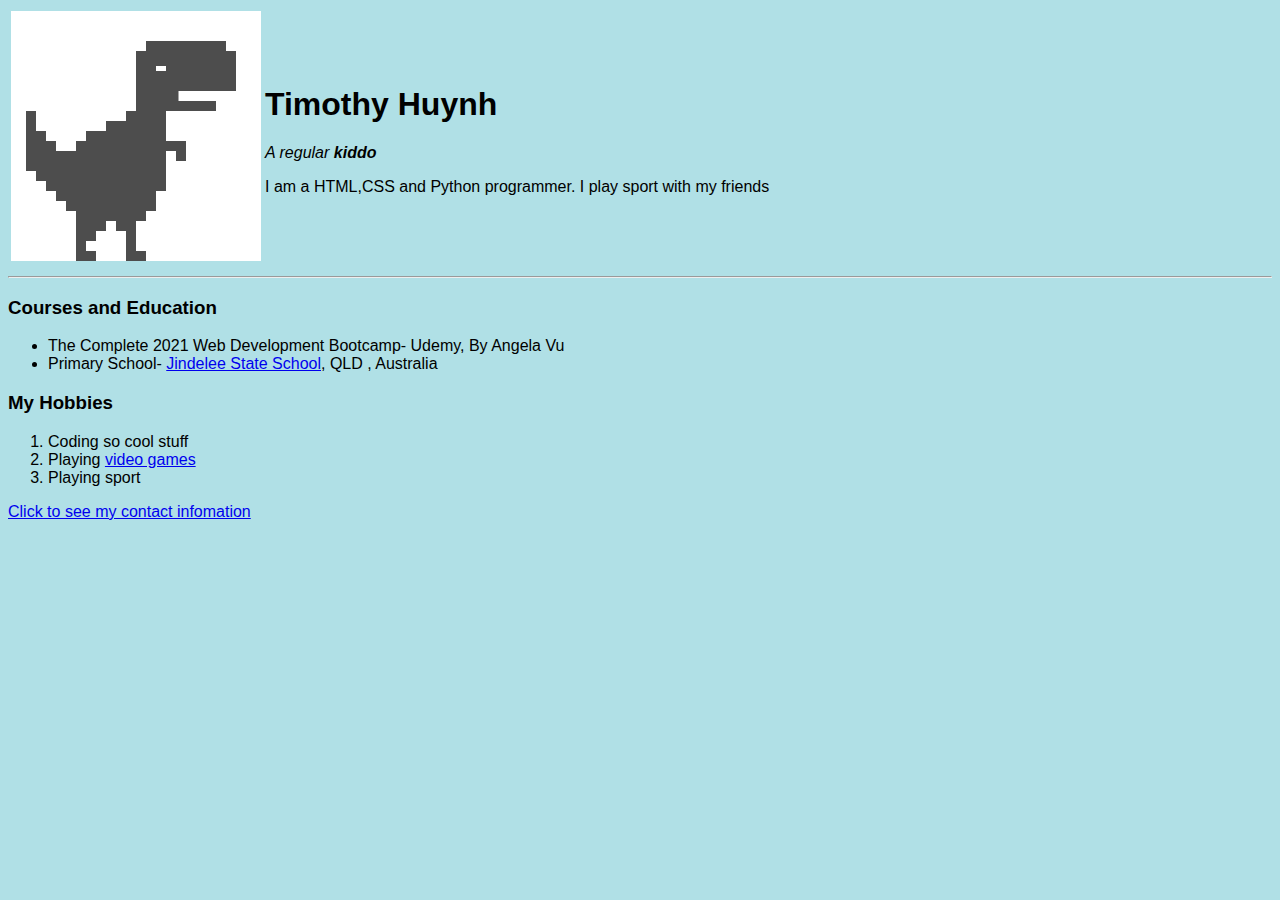
==== index.html @ cd9aeedf "just color" ====
<!DOCTYPE html>
<html lang="en" dir="ltr">

<head>
  <meta charset="utf-8" />
  <title>Timothy's Personal Site </title>
  <link rel="stylesheet" href="styles.css">
</head>

<body style="background-color: powderblue;">


  <table cellspacinf="20">
    <tr>
      <td><img src="google_dino.gif" alt="Google Dino Image"></td>
      <td>
        <h1>Timothy Huynh</h1>
        <p><em>A regular <strong>kiddo</strong></em></em></p>
        <p>I am a HTML,CSS and Python programmer. I play sport with my friends</p>
      </td>
    </tr>
  </table>
  <hr>
  <h3>Courses and Education</h3>
  <ul>
    <li>The Complete 2021 Web Development Bootcamp- Udemy, By Angela Vu </li>
    <li>Primary School- <a href="https://jindaleess.eq.edu.au/" target="_blank">Jindelee State School</a>, QLD , Australia</li>
  </ul>
  <h3>My Hobbies</h3>
  <ol>
    <li>Coding so cool stuff</li>
    <li>Playing <a href="https://en.wikipedia.org/wiki/Video_game" target="_blank">video games</a></li>
    <li>Playing sport</li>

  </ol>

  <a href="contact_details.html">Click to see my contact infomation</a>
  <br>


</body>

</html>
---- styles.css ----
h1 {
  font-family: arial;
}


h3 {
  font-family: arial;
}

p {
  font-family: arial;
}

img{
  height: 250px;
  width: 250px;
}
li{
  font-family: arial;
}

a{
  font-family: arial;
}

label{
  font-family: arial;
}
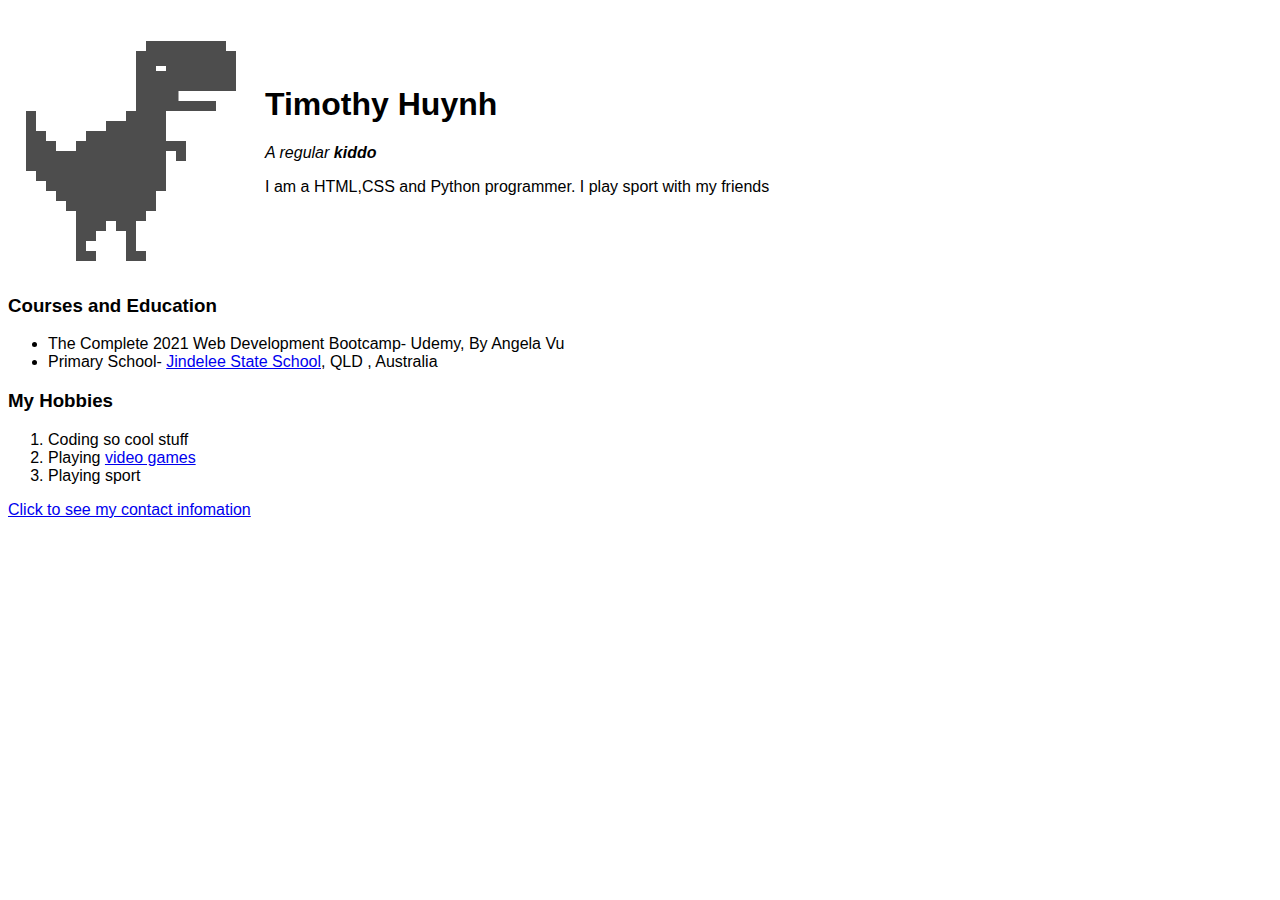
==== commit 1526ef80: "nothing!" ====
--- a/index.html
+++ b/index.html
@@ -7,7 +7,7 @@
   <link rel="stylesheet" href="styles.css">
 </head>
 
-<body style="background-color: powderblue;">
+<body>
 
 
   <table cellspacinf="20">
--- a/styles.css
+++ b/styles.css
@@ -26,3 +26,8 @@
 label{
   font-family: arial;
 }
+
+hr {
+  background-color: white;
+  border-style: none;
+}
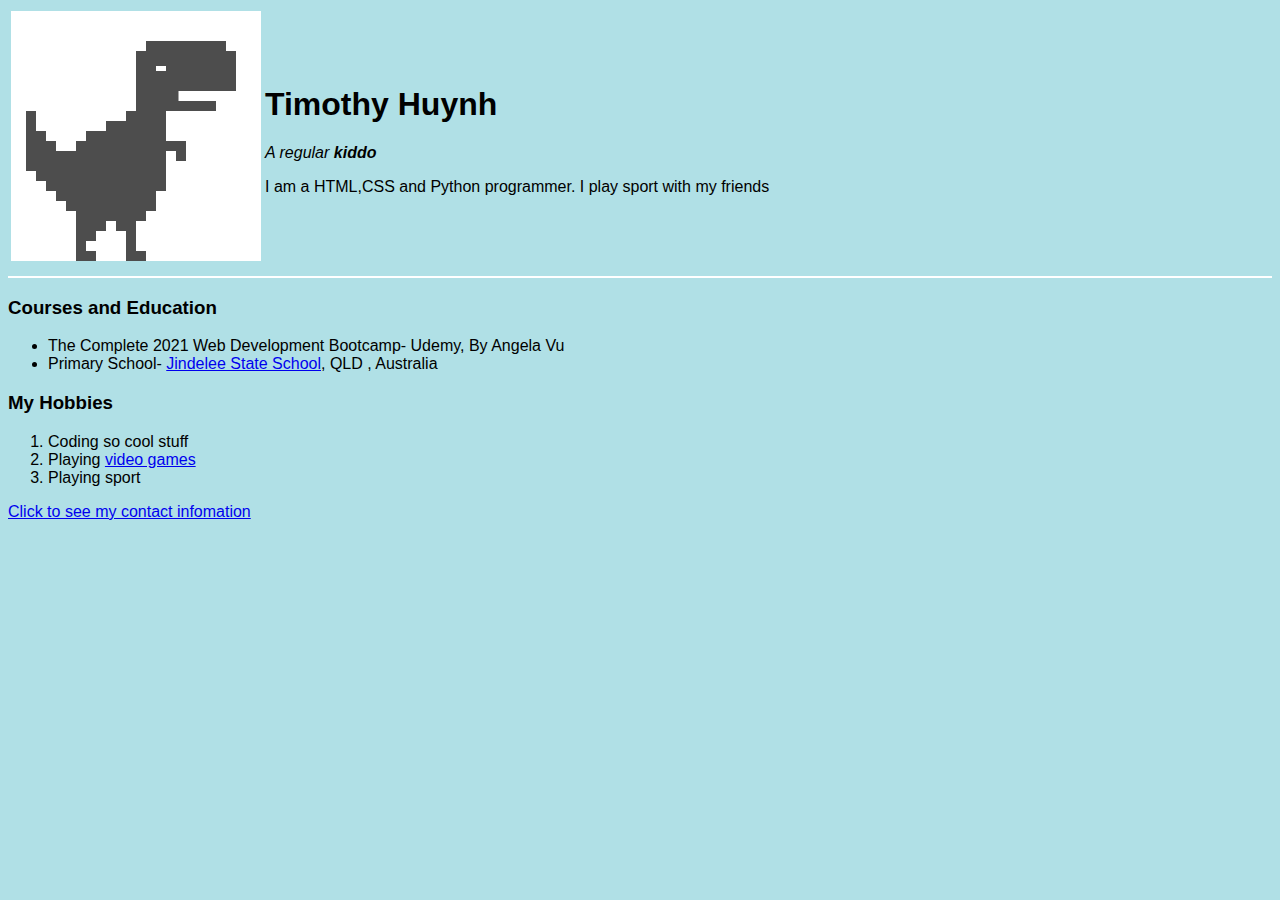
==== commit eb7eb22a: "hmmm.........." ====
--- a/index.html
+++ b/index.html
@@ -5,6 +5,17 @@
   <meta charset="utf-8" />
   <title>Timothy's Personal Site </title>
   <link rel="stylesheet" href="styles.css">
+  <style media="screen">
+  body {
+    background-color: powderblue;
+  }
+
+  hr {
+    background-color: white;
+    border-style: none;
+    height: 2px;
+  }
+  </style>
 </head>
 
 <body>
--- a/styles.css
+++ b/styles.css
@@ -26,8 +26,3 @@
 label{
   font-family: arial;
 }
-
-hr {
-  background-color: white;
-  border-style: none;
-}
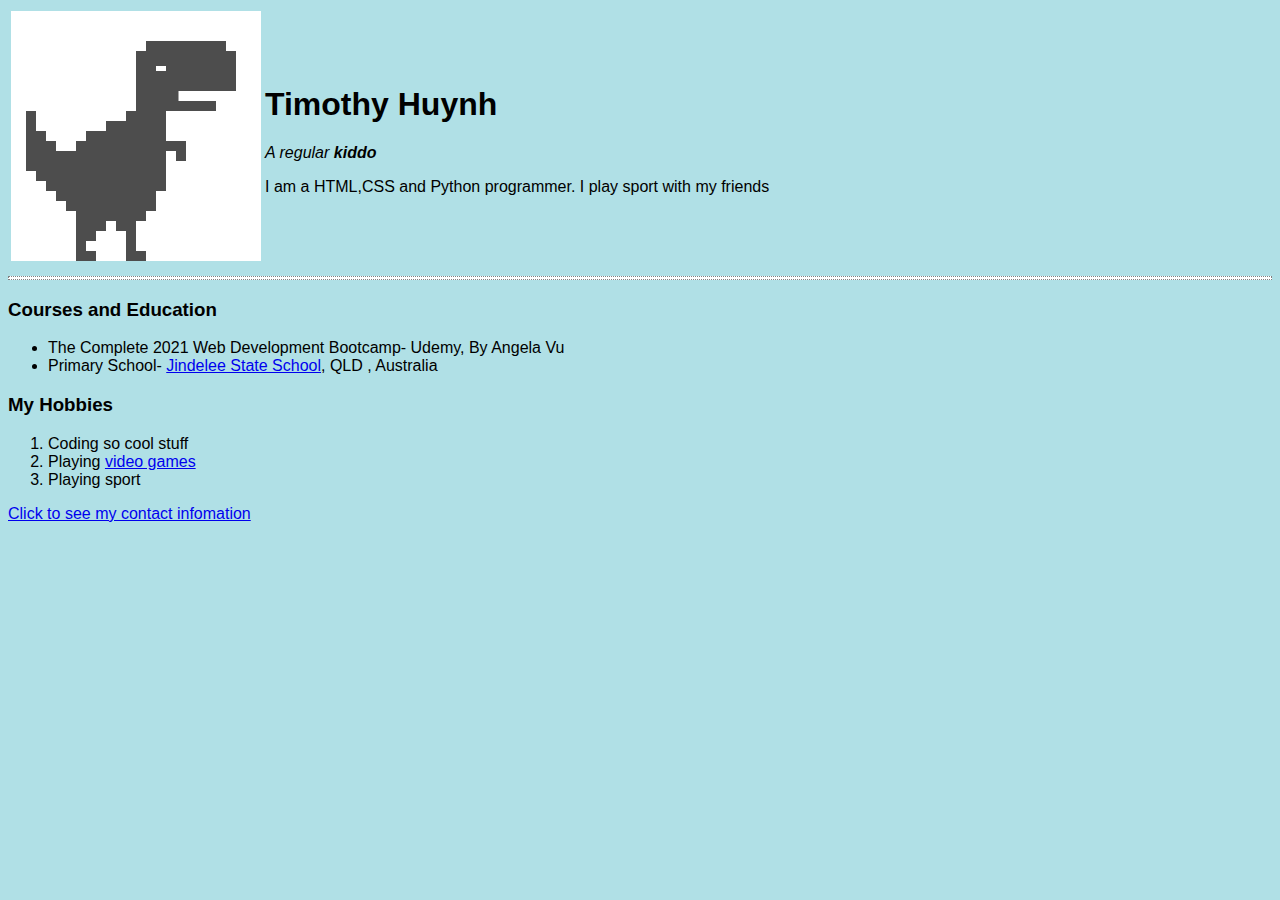
==== commit eea939b2: "ok not telling but guess" ====
--- a/index.html
+++ b/index.html
@@ -12,7 +12,7 @@
 
   hr {
     background-color: white;
-    border-style: none;
+    border-style: dotted;
     height: 2px;
   }
   </style>
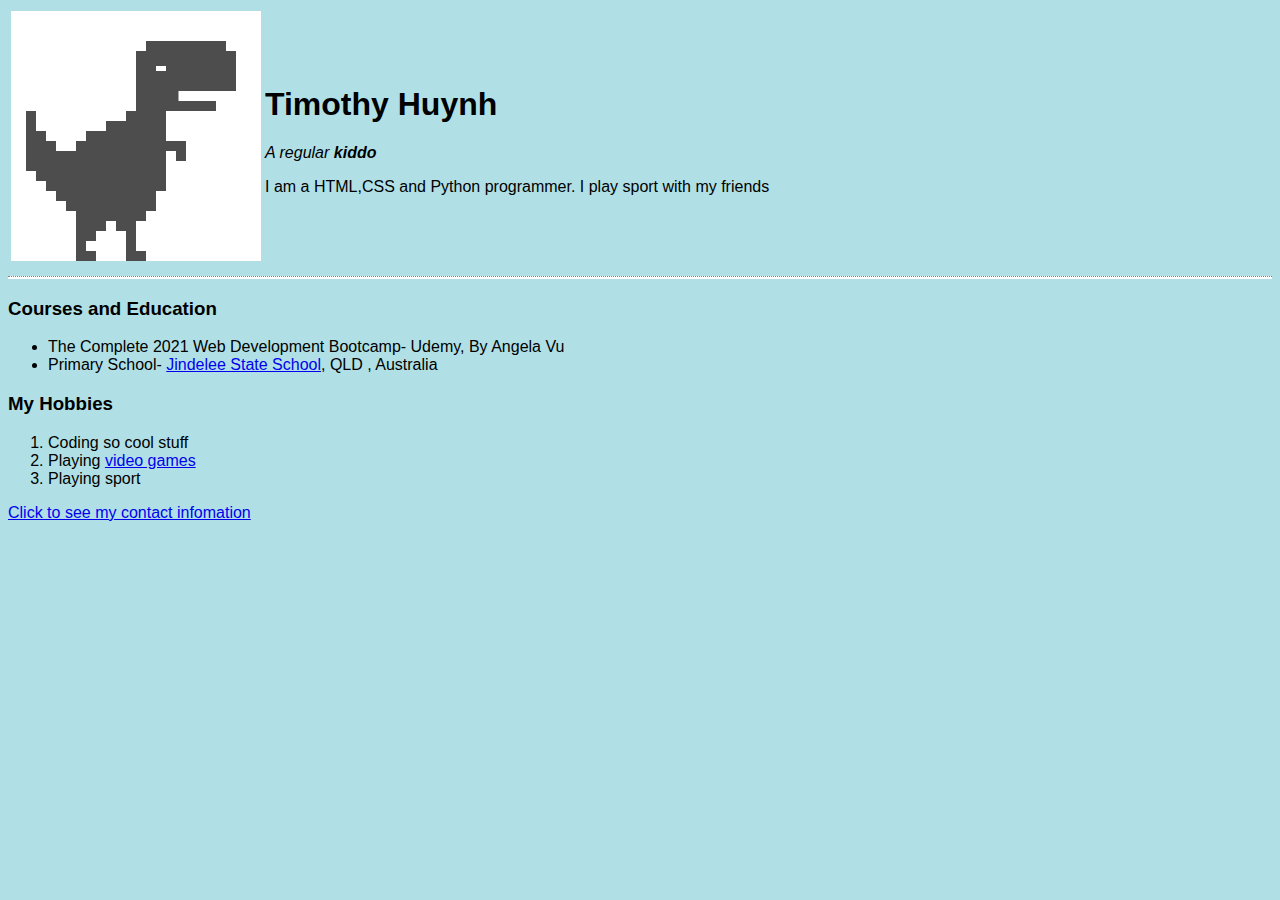
==== commit c3edb837: "Update index.html" ====
--- a/index.html
+++ b/index.html
@@ -12,7 +12,7 @@
 
   hr {
     background-color: white;
-    border-style: dotted;
+    border-style: dotted none none;
     height: 2px;
   }
   </style>
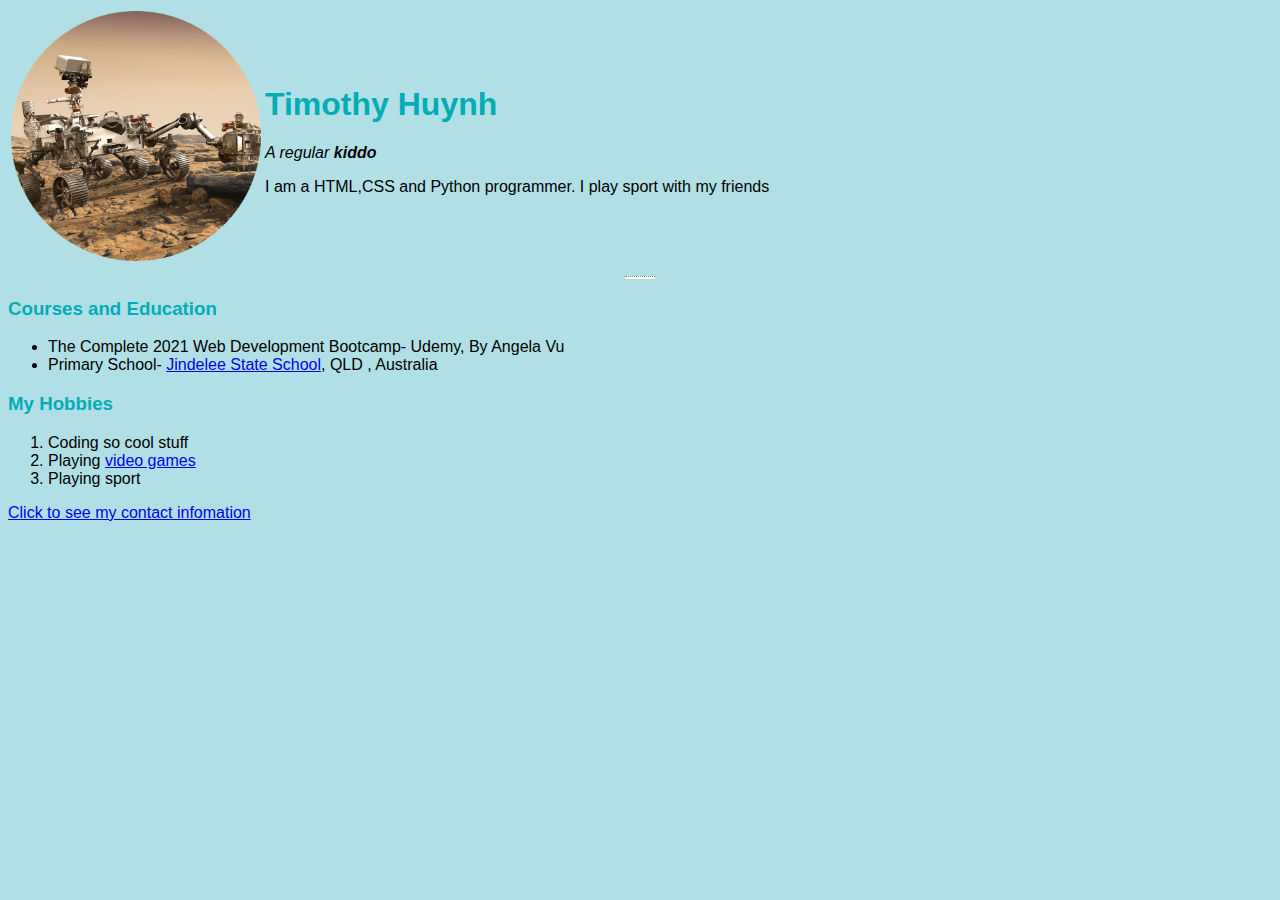
==== commit ba01a690: "Add a new pic" ====
--- a/index.html
+++ b/index.html
@@ -23,7 +23,7 @@
 
   <table cellspacinf="20">
     <tr>
-      <td><img src="google_dino.gif" alt="Google Dino Image"></td>
+      <td><img src="rover.png" alt="Mars Rover"></td>
       <td>
         <h1>Timothy Huynh</h1>
         <p><em>A regular <strong>kiddo</strong></em></em></p>
--- a/styles.css
+++ b/styles.css
@@ -1,10 +1,12 @@
 h1 {
   font-family: arial;
+  color: #00ADB5;
 }
 
 
 h3 {
   font-family: arial;
+    color: #00ADB5;
 }
 
 p {
@@ -26,3 +28,12 @@
 label{
   font-family: arial;
 }
+
+
+
+hr {
+  border-style: none;
+  border-top-style: dotted;
+  height: 5px;
+  width: 30px;
+}
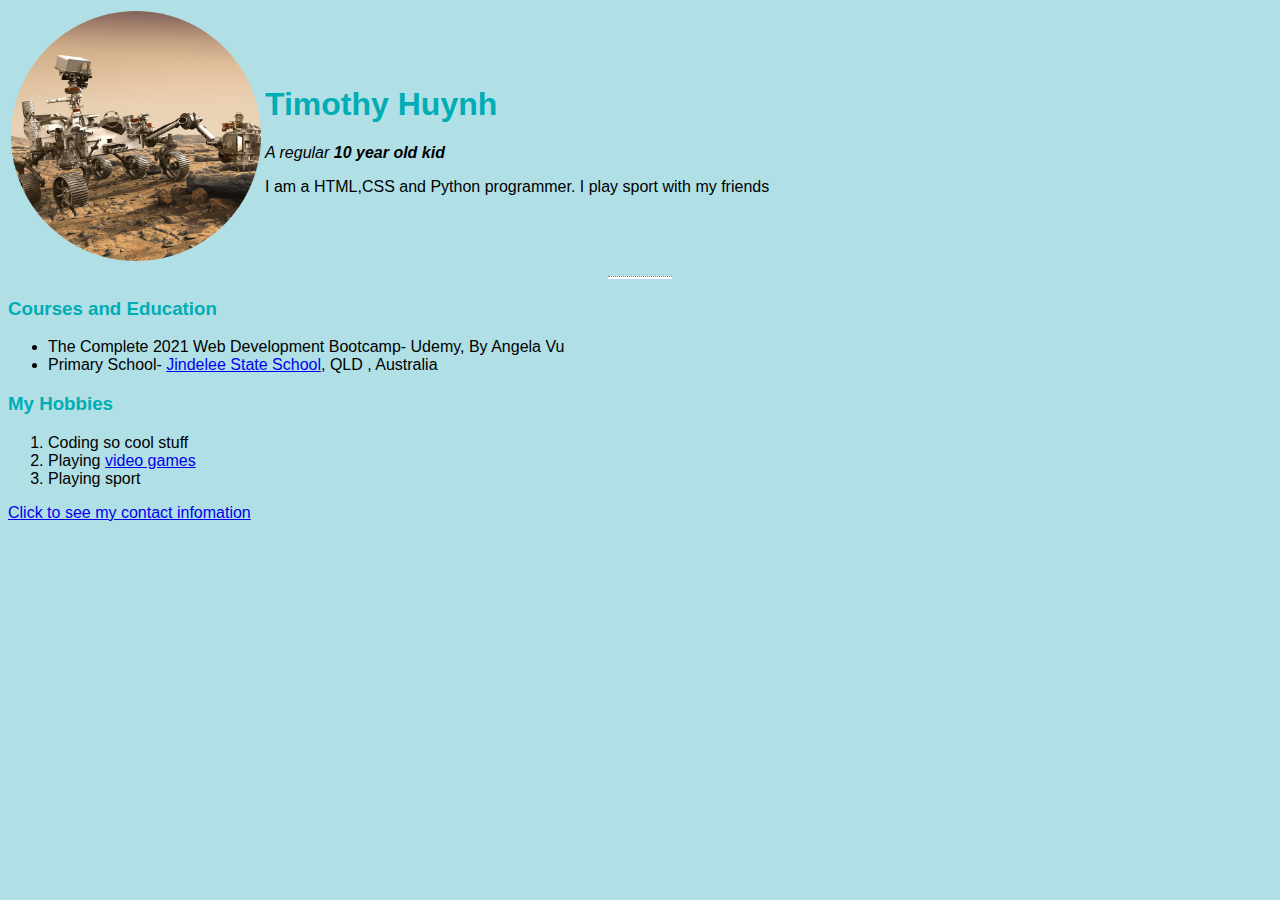
==== commit 64091655: "Just CSS" ====
--- a/index.html
+++ b/index.html
@@ -26,7 +26,7 @@
       <td><img src="rover.png" alt="Mars Rover"></td>
       <td>
         <h1>Timothy Huynh</h1>
-        <p><em>A regular <strong>kiddo</strong></em></em></p>
+        <p><em>A regular <strong>10 year old kid</strong></em></em></p>
         <p>I am a HTML,CSS and Python programmer. I play sport with my friends</p>
       </td>
     </tr>
--- a/styles.css
+++ b/styles.css
@@ -32,8 +32,8 @@
 
 
 hr {
-  border-style: none;
-  border-top-style: dotted;
+  border-style: dotted none none;
+  border-color: grey;
   height: 5px;
-  width: 30px;
+  width: 5%;
 }
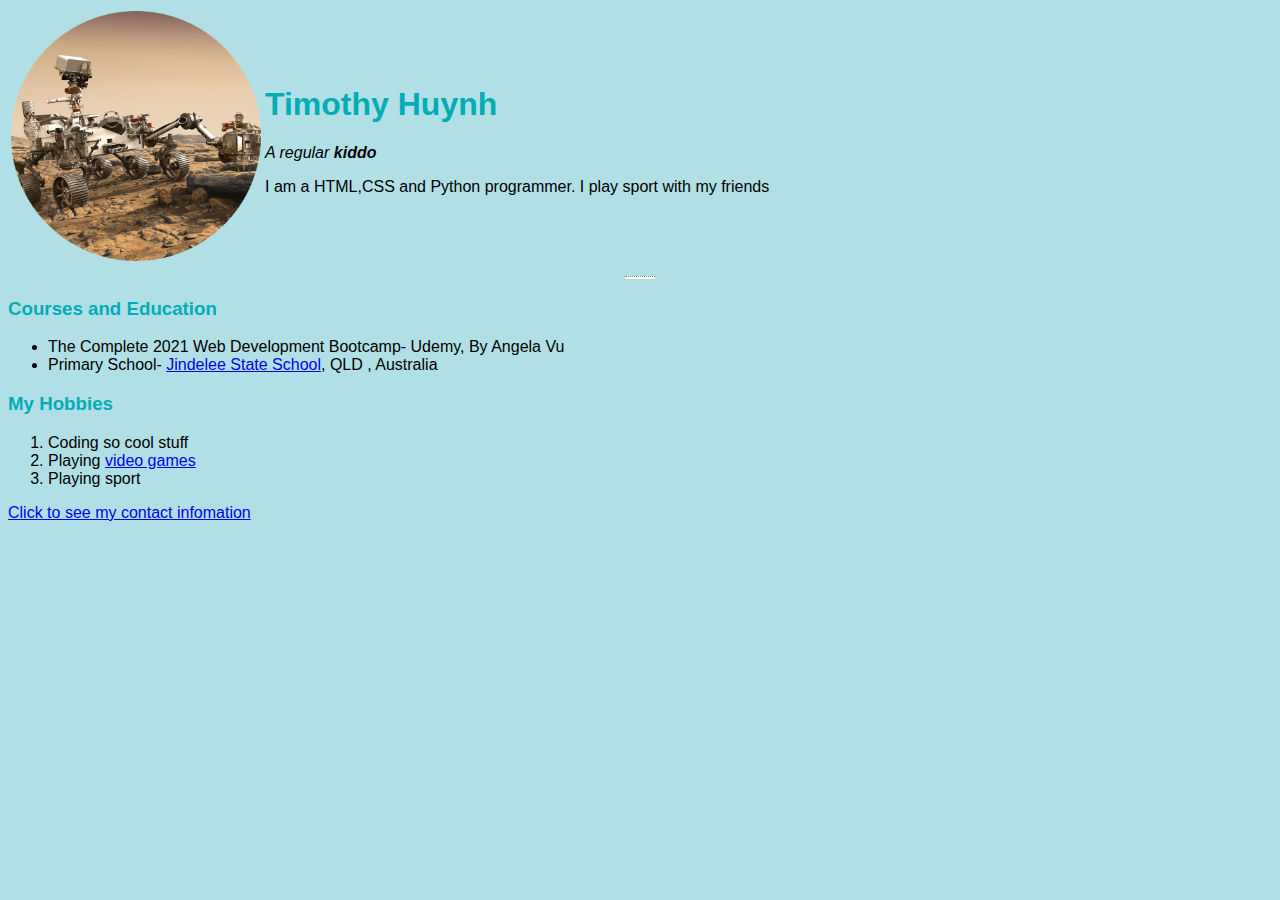
==== commit 64da362d: "Revert "Just CSS"" ====
--- a/index.html
+++ b/index.html
@@ -26,7 +26,7 @@
       <td><img src="rover.png" alt="Mars Rover"></td>
       <td>
         <h1>Timothy Huynh</h1>
-        <p><em>A regular <strong>10 year old kid</strong></em></em></p>
+        <p><em>A regular <strong>kiddo</strong></em></em></p>
         <p>I am a HTML,CSS and Python programmer. I play sport with my friends</p>
       </td>
     </tr>
--- a/styles.css
+++ b/styles.css
@@ -32,8 +32,8 @@
 
 
 hr {
-  border-style: dotted none none;
-  border-color: grey;
-  height: 5px;
-  width: 5%;
+  border-style: none;
+  border-top-style: dotted;
+  height: 30px;
+  width: 30px;
 }
